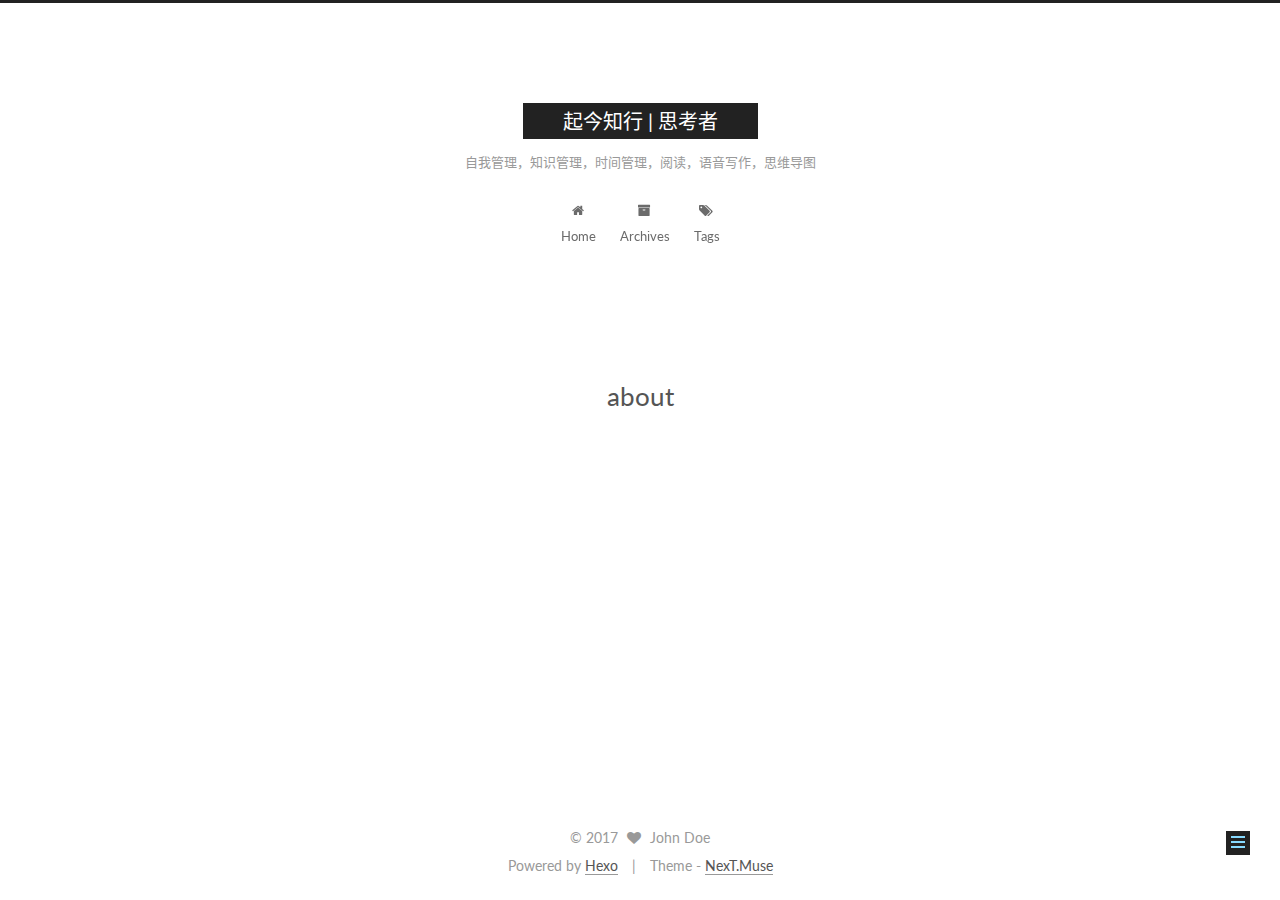
==== about/index.html @ 66630f61 "Site updated: 2017-07-25 13:36:32" ====
<!DOCTYPE html>



  


<html class="theme-next muse use-motion" lang="zh-CN">
<head>
  <meta charset="UTF-8"/>
<meta http-equiv="X-UA-Compatible" content="IE=edge" />
<meta name="viewport" content="width=device-width, initial-scale=1, maximum-scale=1"/>









<meta http-equiv="Cache-Control" content="no-transform" />
<meta http-equiv="Cache-Control" content="no-siteapp" />















  
  
  <link href="/lib/fancybox/source/jquery.fancybox.css?v=2.1.5" rel="stylesheet" type="text/css" />




  
  
  
  

  
    
    
  

  

  

  

  

  
    
    
    <link href="//fonts.googleapis.com/css?family=Lato:300,300italic,400,400italic,700,700italic&subset=latin,latin-ext" rel="stylesheet" type="text/css">
  






<link href="/lib/font-awesome/css/font-awesome.min.css?v=4.6.2" rel="stylesheet" type="text/css" />

<link href="/css/main.css?v=5.1.1" rel="stylesheet" type="text/css" />


  <meta name="keywords" content="Hexo, NexT" />








  <link rel="shortcut icon" type="image/x-icon" href="/favicon.ico?v=5.1.1" />






<meta name="description" content="知识管理，时间管理，自我管理，阅读，语音写作，思维导图">
<meta property="og:type" content="website">
<meta property="og:title" content="about">
<meta property="og:url" content="http://site.com/about/index.html">
<meta property="og:site_name" content="起今知行 | 思考者">
<meta property="og:description" content="知识管理，时间管理，自我管理，阅读，语音写作，思维导图">
<meta property="og:locale" content="zh-CN">
<meta property="og:updated_time" content="2017-07-25T05:07:22.000Z">
<meta name="twitter:card" content="summary">
<meta name="twitter:title" content="about">
<meta name="twitter:description" content="知识管理，时间管理，自我管理，阅读，语音写作，思维导图">



<script type="text/javascript" id="hexo.configurations">
  var NexT = window.NexT || {};
  var CONFIG = {
    root: '/',
    scheme: 'Muse',
    sidebar: {"position":"left","display":"post","offset":12,"offset_float":0,"b2t":false,"scrollpercent":false,"onmobile":false},
    fancybox: true,
    motion: true,
    duoshuo: {
      userId: '0',
      author: 'Author'
    },
    algolia: {
      applicationID: '',
      apiKey: '',
      indexName: '',
      hits: {"per_page":10},
      labels: {"input_placeholder":"Search for Posts","hits_empty":"We didn't find any results for the search: ${query}","hits_stats":"${hits} results found in ${time} ms"}
    }
  };
</script>



  <link rel="canonical" href="http://site.com/about/"/>





  <title>about | 起今知行 | 思考者</title>
  














</head>

<body itemscope itemtype="http://schema.org/WebPage" lang="zh-CN">

  
  
    
  

  <div class="container sidebar-position-left page-post-detail ">
    <div class="headband"></div>

    <header id="header" class="header" itemscope itemtype="http://schema.org/WPHeader">
      <div class="header-inner"><div class="site-brand-wrapper">
  <div class="site-meta ">
    

    <div class="custom-logo-site-title">
      <a href="/"  class="brand" rel="start">
        <span class="logo-line-before"><i></i></span>
        <span class="site-title">起今知行 | 思考者</span>
        <span class="logo-line-after"><i></i></span>
      </a>
    </div>
      
        <p class="site-subtitle">自我管理，知识管理，时间管理，阅读，语音写作，思维导图</p>
      
  </div>

  <div class="site-nav-toggle">
    <button>
      <span class="btn-bar"></span>
      <span class="btn-bar"></span>
      <span class="btn-bar"></span>
    </button>
  </div>
</div>

<nav class="site-nav">
  

  
    <ul id="menu" class="menu">
      
        
        <li class="menu-item menu-item-home">
          <a href="/" rel="section">
            
              <i class="menu-item-icon fa fa-fw fa-home"></i> <br />
            
            Home
          </a>
        </li>
      
        
        <li class="menu-item menu-item-archives">
          <a href="/archives/" rel="section">
            
              <i class="menu-item-icon fa fa-fw fa-archive"></i> <br />
            
            Archives
          </a>
        </li>
      
        
        <li class="menu-item menu-item-tags">
          <a href="/tags/" rel="section">
            
              <i class="menu-item-icon fa fa-fw fa-tags"></i> <br />
            
            Tags
          </a>
        </li>
      

      
    </ul>
  

  
</nav>



 </div>
    </header>

    <main id="main" class="main">
      <div class="main-inner">
        <div class="content-wrap">
          <div id="content" class="content">
            

  <div id="posts" class="posts-expand">
  <header class="post-header">

	<h1 class="post-title" itemprop="name headline">about</h1>



</header>

    
    
      
    
  </div>


          </div>
          


          
  <div class="comments" id="comments">
    
  </div>


        </div>
        
          
  
  <div class="sidebar-toggle">
    <div class="sidebar-toggle-line-wrap">
      <span class="sidebar-toggle-line sidebar-toggle-line-first"></span>
      <span class="sidebar-toggle-line sidebar-toggle-line-middle"></span>
      <span class="sidebar-toggle-line sidebar-toggle-line-last"></span>
    </div>
  </div>

  <aside id="sidebar" class="sidebar">
    
    <div class="sidebar-inner">

      

      

      <section class="site-overview sidebar-panel sidebar-panel-active">
        <div class="site-author motion-element" itemprop="author" itemscope itemtype="http://schema.org/Person">
          <img class="site-author-image" itemprop="image"
               src="/images/avatar.gif"
               alt="John Doe" />
          <p class="site-author-name" itemprop="name">John Doe</p>
           
              <p class="site-description motion-element" itemprop="description">知识管理，时间管理，自我管理，阅读，语音写作，思维导图</p>
          
        </div>
        <nav class="site-state motion-element">

          
            <div class="site-state-item site-state-posts">
              <a href="/archives/">
                <span class="site-state-item-count">1</span>
                <span class="site-state-item-name">posts</span>
              </a>
            </div>
          

          

          

        </nav>

        

        <div class="links-of-author motion-element">
          
        </div>

        
        

        
        

        


      </section>

      

      

    </div>
  </aside>


        
      </div>
    </main>

    <footer id="footer" class="footer">
      <div class="footer-inner">
        <div class="copyright" >
  
  &copy; 
  <span itemprop="copyrightYear">2017</span>
  <span class="with-love">
    <i class="fa fa-heart"></i>
  </span>
  <span class="author" itemprop="copyrightHolder">John Doe</span>
</div>


<div class="powered-by">
  Powered by <a class="theme-link" href="https://hexo.io">Hexo</a>
</div>

<div class="theme-info">
  Theme -
  <a class="theme-link" href="https://github.com/iissnan/hexo-theme-next">
    NexT.Muse
  </a>
</div>


        

        
      </div>
    </footer>

    
      <div class="back-to-top">
        <i class="fa fa-arrow-up"></i>
        
      </div>
    

  </div>

  

<script type="text/javascript">
  if (Object.prototype.toString.call(window.Promise) !== '[object Function]') {
    window.Promise = null;
  }
</script>









  












  
  <script type="text/javascript" src="/lib/jquery/index.js?v=2.1.3"></script>

  
  <script type="text/javascript" src="/lib/fastclick/lib/fastclick.min.js?v=1.0.6"></script>

  
  <script type="text/javascript" src="/lib/jquery_lazyload/jquery.lazyload.js?v=1.9.7"></script>

  
  <script type="text/javascript" src="/lib/velocity/velocity.min.js?v=1.2.1"></script>

  
  <script type="text/javascript" src="/lib/velocity/velocity.ui.min.js?v=1.2.1"></script>

  
  <script type="text/javascript" src="/lib/fancybox/source/jquery.fancybox.pack.js?v=2.1.5"></script>


  


  <script type="text/javascript" src="/js/src/utils.js?v=5.1.1"></script>

  <script type="text/javascript" src="/js/src/motion.js?v=5.1.1"></script>



  
  

  
    <script type="text/javascript" src="/js/src/scrollspy.js?v=5.1.1"></script>
<script type="text/javascript" src="/js/src/post-details.js?v=5.1.1"></script>

  

  


  <script type="text/javascript" src="/js/src/bootstrap.js?v=5.1.1"></script>



  


  




	





  





  






  





  

  

  

  

  

  

</body>
</html>
---- css/main.css ----
/* normalize.css v3.0.2 | MIT License | git.io/normalize */
html {
  font-family: sans-serif; /* 1 */
  -ms-text-size-adjust: 100%; /* 2 */
  -webkit-text-size-adjust: 100%; /* 2 */
}
body {
  margin: 0;
}
article,
aside,
details,
figcaption,
figure,
footer,
header,
hgroup,
main,
menu,
nav,
section,
summary {
  display: block;
}
audio,
canvas,
progress,
video {
  display: inline-block; /* 1 */
  vertical-align: baseline; /* 2 */
}
audio:not([controls]) {
  display: none;
  height: 0;
}
[hidden],
template {
  display: none;
}
a {
  background-color: transparent;
}
a:active,
a:hover {
  outline: 0;
}
abbr[title] {
  border-bottom: 1px dotted;
}
b,
strong {
  font-weight: bold;
}
dfn {
  font-style: italic;
}
h1 {
  font-size: 2em;
  margin: 0.67em 0;
}
mark {
  background: #ff0;
  color: #000;
}
small {
  font-size: 80%;
}
sub,
sup {
  font-size: 75%;
  line-height: 0;
  position: relative;
  vertical-align: baseline;
}
sup {
  top: -0.5em;
}
sub {
  bottom: -0.25em;
}
img {
  border: 0;
}
svg:not(:root) {
  overflow: hidden;
}
figure {
  margin: 1em 40px;
}
hr {
  -moz-box-sizing: content-box;
  box-sizing: content-box;
  height: 0;
}
pre {
  overflow: auto;
}
code,
kbd,
pre,
samp {
  font-family: monospace, monospace;
  font-size: 1em;
}
button,
input,
optgroup,
select,
textarea {
  color: inherit; /* 1 */
  font: inherit; /* 2 */
  margin: 0; /* 3 */
}
button {
  overflow: visible;
}
button,
select {
  text-transform: none;
}
button,
html input[type="button"],
input[type="reset"],
input[type="submit"] {
  -webkit-appearance: button; /* 2 */
  cursor: pointer; /* 3 */
}
button[disabled],
html input[disabled] {
  cursor: default;
}
button::-moz-focus-inner,
input::-moz-focus-inner {
  border: 0;
  padding: 0;
}
input {
  line-height: normal;
}
input[type="checkbox"],
input[type="radio"] {
  box-sizing: border-box; /* 1 */
  padding: 0; /* 2 */
}
input[type="number"]::-webkit-inner-spin-button,
input[type="number"]::-webkit-outer-spin-button {
  height: auto;
}
input[type="search"] {
  -webkit-appearance: textfield; /* 1 */
  -moz-box-sizing: content-box;
  -webkit-box-sizing: content-box; /* 2 */
  box-sizing: content-box;
}
input[type="search"]::-webkit-search-cancel-button,
input[type="search"]::-webkit-search-decoration {
  -webkit-appearance: none;
}
fieldset {
  border: 1px solid #c0c0c0;
  margin: 0 2px;
  padding: 0.35em 0.625em 0.75em;
}
legend {
  border: 0; /* 1 */
  padding: 0; /* 2 */
}
textarea {
  overflow: auto;
}
optgroup {
  font-weight: bold;
}
table {
  border-collapse: collapse;
  border-spacing: 0;
}
td,
th {
  padding: 0;
}
::selection {
  background: #262a30;
  color: #fff;
}
body {
  position: relative;
  font-family: 'Lato', "PingFang SC", "Microsoft YaHei", sans-serif;
  font-size: 14px;
  line-height: 2;
  color: #555;
  background: #fff;
}
@media (max-width: 767px) {
  body {
    padding-right: 0 !important;
  }
}
@media (min-width: 768px) and (max-width: 991px) {
  body {
    padding-right: 0 !important;
  }
}
@media (min-width: 1600px) {
  body {
    font-size: 16px;
  }
}
h1,
h2,
h3,
h4,
h5,
h6 {
  margin: 0;
  padding: 0;
  font-weight: bold;
  line-height: 1.5;
  font-family: 'Lato', "PingFang SC", "Microsoft YaHei", sans-serif;
}
h2,
h3,
h4,
h5,
h6 {
  margin: 20px 0 15px;
}
h1 {
  font-size: 22px;
}
@media (max-width: 767px) {
  h1 {
    font-size: 18px;
  }
}
h2 {
  font-size: 20px;
}
@media (max-width: 767px) {
  h2 {
    font-size: 16px;
  }
}
h3 {
  font-size: 18px;
}
@media (max-width: 767px) {
  h3 {
    font-size: 14px;
  }
}
h4 {
  font-size: 16px;
}
@media (max-width: 767px) {
  h4 {
    font-size: 12px;
  }
}
h5 {
  font-size: 14px;
}
@media (max-width: 767px) {
  h5 {
    font-size: 10px;
  }
}
h6 {
  font-size: 12px;
}
@media (max-width: 767px) {
  h6 {
    font-size: 8px;
  }
}
p {
  margin: 0 0 25px 0;
}
a {
  color: #555;
  text-decoration: none;
  border-bottom: 1px solid #999;
  word-wrap: break-word;
}
a:hover {
  color: #222;
  border-bottom-color: #222;
}
blockquote {
  margin: 0;
  padding: 0;
}
img {
  display: block;
  margin: auto;
  max-width: 100%;
  height: auto;
}
hr {
  margin: 40px 0;
  height: 3px;
  border: none;
  background-color: #ddd;
  background-image: repeating-linear-gradient(-45deg, #fff, #fff 4px, transparent 4px, transparent 8px);
}
blockquote {
  padding: 0 15px;
  color: #666;
  border-left: 4px solid #ddd;
}
blockquote cite::before {
  content: "-";
  padding: 0 5px;
}
dt {
  font-weight: 700;
}
dd {
  margin: 0;
  padding: 0;
}
.text-left {
  text-align: left;
}
.text-center {
  text-align: center;
}
.text-right {
  text-align: right;
}
.text-justify {
  text-align: justify;
}
.text-nowrap {
  white-space: nowrap;
}
.text-lowercase {
  text-transform: lowercase;
}
.text-uppercase {
  text-transform: uppercase;
}
.text-capitalize {
  text-transform: capitalize;
}
.center-block {
  display: block;
  margin-left: auto;
  margin-right: auto;
}
.clearfix:before,
.clearfix:after {
  content: " ";
  display: table;
}
.clearfix:after {
  clear: both;
}
.pullquote {
  width: 45%;
}
.pullquote.left {
  float: left;
  margin-left: 5px;
  margin-right: 10px;
}
.pullquote.right {
  float: right;
  margin-left: 10px;
  margin-right: 5px;
}
.affix.affix.affix {
  position: fixed;
}
.translation {
  margin-top: -20px;
  font-size: 14px;
  color: #999;
}
.scrollbar-measure {
  width: 100px;
  height: 100px;
  overflow: scroll;
  position: absolute;
  top: -9999px;
}
.use-motion .motion-element {
  opacity: 0;
}
table {
  margin: 20px 0;
  width: 100%;
  border-collapse: collapse;
  border-spacing: 0;
  border: 1px solid #ddd;
  font-size: 14px;
  table-layout: fixed;
  word-wrap: break-all;
}
table>tbody>tr:nth-of-type(odd) {
  background-color: #f9f9f9;
}
table>tbody>tr:hover {
  background-color: #f5f5f5;
}
caption,
th,
td {
  padding: 8px;
  text-align: left;
  vertical-align: middle;
  font-weight: normal;
}
th,
td {
  border-bottom: 3px solid #ddd;
  border-right: 1px solid #eee;
}
th {
  padding-bottom: 10px;
  font-weight: 700;
}
td {
  border-bottom-width: 1px;
}
html,
body {
  height: 100%;
}
.container {
  position: relative;
  min-height: 100%;
}
.header-inner {
  margin: 0 auto;
  padding: 100px 0 70px;
  width: 700px;
}
@media (min-width: 1600px) {
  .container .header-inner {
    width: 900px;
  }
}
.main {
  padding-bottom: 150px;
}
.main-inner {
  margin: 0 auto;
  width: 700px;
}
@media (min-width: 1600px) {
  .container .main-inner {
    width: 900px;
  }
}
.footer {
  position: absolute;
  left: 0;
  bottom: 0;
  width: 100%;
  min-height: 50px;
}
.footer-inner {
  box-sizing: border-box;
  margin: 20px auto;
  width: 700px;
}
@media (min-width: 1600px) {
  .container .footer-inner {
    width: 900px;
  }
}
pre,
.highlight {
  overflow: auto;
  margin: 20px 0;
  padding: 0;
  font-size: 13px;
  color: #4d4d4c;
  background: #f7f7f7;
  line-height: 1.6;
}
pre,
code {
  font-family: consolas, Menlo, "PingFang SC", "Microsoft YaHei", monospace;
}
code {
  padding: 2px 4px;
  word-wrap: break-word;
  color: #555;
  background: #eee;
  border-radius: 3px;
  font-size: 13px;
}
pre code {
  padding: 0;
  color: #4d4d4c;
  background: none;
  text-shadow: none;
}
.highlight {
  border-radius: 1px;
}
.highlight pre {
  border: none;
  margin: 0;
  padding: 10px 0;
}
.highlight table {
  margin: 0;
  width: auto;
  border: none;
}
.highlight td {
  border: none;
  padding: 0;
}
.highlight figcaption {
  font-size: 1em;
  color: #4d4d4c;
  line-height: 1em;
  margin-bottom: 1em;
}
.highlight figcaption:before,
.highlight figcaption:after {
  content: " ";
  display: table;
}
.highlight figcaption:after {
  clear: both;
}
.highlight figcaption a {
  float: right;
  color: #4d4d4c;
}
.highlight figcaption a:hover {
  border-bottom-color: #4d4d4c;
}
.highlight .gutter pre {
  padding-left: 10px;
  padding-right: 10px;
  color: #869194;
  text-align: right;
  background-color: #eff2f3;
}
.highlight .code pre {
  width: 100%;
  padding-left: 10px;
  padding-right: 10px;
  background-color: #f7f7f7;
}
.highlight .line {
  height: 20px;
}
.gutter {
  -webkit-user-select: none;
  -moz-user-select: none;
  -ms-user-select: none;
  user-select: none;
}
.gist table {
  width: auto;
}
.gist table td {
  border: none;
}
pre .deletion {
  background: #fdd;
}
pre .addition {
  background: #dfd;
}
pre .meta {
  color: #8959a8;
}
pre .comment {
  color: #8e908c;
}
pre .variable,
pre .attribute,
pre .tag,
pre .regexp,
pre .ruby .constant,
pre .xml .tag .title,
pre .xml .pi,
pre .xml .doctype,
pre .html .doctype,
pre .css .id,
pre .css .class,
pre .css .pseudo {
  color: #c82829;
}
pre .number,
pre .preprocessor,
pre .built_in,
pre .literal,
pre .params,
pre .constant,
pre .command {
  color: #f5871f;
}
pre .ruby .class .title,
pre .css .rules .attribute,
pre .string,
pre .value,
pre .inheritance,
pre .header,
pre .ruby .symbol,
pre .xml .cdata,
pre .special,
pre .number,
pre .formula {
  color: #718c00;
}
pre .title,
pre .css .hexcolor {
  color: #3e999f;
}
pre .function,
pre .python .decorator,
pre .python .title,
pre .ruby .function .title,
pre .ruby .title .keyword,
pre .perl .sub,
pre .javascript .title,
pre .coffeescript .title {
  color: #4271ae;
}
pre .keyword,
pre .javascript .function {
  color: #8959a8;
}
.full-image.full-image.full-image {
  border: none;
  max-width: 100%;
  width: auto;
  margin: 20px auto;
}
@media (min-width: 992px) {
  .full-image.full-image.full-image {
    max-width: none;
    width: 110%;
    margin: 25px -5%;
  }
}
.blockquote-center,
.page-home .post-type-quote blockquote,
.page-post-detail .post-type-quote blockquote {
  position: relative;
  margin: 40px 0;
  padding: 0;
  border-left: none;
  text-align: center;
}
.blockquote-center::before,
.page-home .post-type-quote blockquote::before,
.page-post-detail .post-type-quote blockquote::before,
.blockquote-center::after,
.page-home .post-type-quote blockquote::after,
.page-post-detail .post-type-quote blockquote::after {
  position: absolute;
  content: ' ';
  display: block;
  width: 100%;
  height: 24px;
  opacity: 0.2;
  background-repeat: no-repeat;
  background-position: 0 -6px;
  background-size: 22px 22px;
}
.blockquote-center::before,
.page-home .post-type-quote blockquote::before,
.page-post-detail .post-type-quote blockquote::before {
  top: -20px;
  background-image: url("../images/quote-l.svg");
  border-top: 1px solid #ccc;
}
.blockquote-center::after,
.page-home .post-type-quote blockquote::after,
.page-post-detail .post-type-quote blockquote::after {
  bottom: -20px;
  background-image: url("../images/quote-r.svg");
  border-bottom: 1px solid #ccc;
  background-position: 100% 8px;
}
.blockquote-center p,
.page-home .post-type-quote blockquote p,
.page-post-detail .post-type-quote blockquote p,
.blockquote-center div,
.page-home .post-type-quote blockquote div,
.page-post-detail .post-type-quote blockquote div {
  text-align: center;
}
.post .post-body .group-picture img {
  box-sizing: border-box;
  padding: 0 3px;
  border: none;
}
.post .group-picture-row {
  overflow: hidden;
  margin-top: 6px;
}
.post .group-picture-row:first-child {
  margin-top: 0;
}
.post .group-picture-column {
  float: left;
}
.page-post-detail .post-body .group-picture-column {
  float: none;
  margin-top: 10px;
  width: auto !important;
}
.page-post-detail .post-body .group-picture-column img {
  margin: 0 auto;
}
.page-archive .group-picture-container {
  overflow: hidden;
}
.page-archive .group-picture-row {
  float: left;
}
.page-archive .group-picture-row:first-child {
  margin-top: 6px;
}
.page-archive .group-picture-column {
  max-width: 150px;
  max-height: 150px;
}
.note {
  padding: 20px;
  margin: 20px 0;
  border: 1px solid #eee;
  border-left-width: 5px;
  border-radius: 3px;
}
.note h2,
.note h3,
.note h4,
.note h5,
.note h6 {
  margin-top: 0;
  margin-bottom: 5px;
  padding-top: 0 !important;
}
.note p:last-child {
  margin-bottom: 0;
}
.note code {
  border-radius: 3px;
}
.note+.note {
  margin-top: -5px;
}
.default {
  border-left-color: #777;
}
.default h2,
.default h3,
.default h4,
.default h5,
.default h6 {
  color: #777;
}
.primary {
  border-left-color: #428bca;
}
.primary h2,
.primary h3,
.primary h4,
.primary h5,
.primary h6 {
  color: #428bca;
}
.success {
  border-left-color: #5cb85c;
}
.success h2,
.success h3,
.success h4,
.success h5,
.success h6 {
  color: #5cb85c;
}
.danger {
  border-left-color: #d9534f;
}
.danger h2,
.danger h3,
.danger h4,
.danger h5,
.danger h6 {
  color: #d9534f;
}
.warning {
  border-left-color: #f0ad4e;
}
.warning h2,
.warning h3,
.warning h4,
.warning h5,
.warning h6 {
  color: #f0ad4e;
}
.info {
  border-left-color: #5bc0de;
}
.info h2,
.info h3,
.info h4,
.info h5,
.info h6 {
  color: #5bc0de;
}
.btn {
  display: inline-block;
  padding: 0 20px;
  font-size: 14px;
  color: #fff;
  background: #222;
  border: 2px solid #222;
  text-decoration: none;
  border-radius: 0;
  transition-property: background-color;
  transition-duration: 0.2s;
  transition-timing-function: ease-in-out;
  transition-delay: 0s;
}
.btn:hover,
.post-button .btn:hover {
  border-color: #222;
  color: #222;
  background: #fff;
}
.btn-bar {
  display: block;
  width: 22px;
  height: 2px;
  background: #555;
  border-radius: 1px;
}
.btn-bar+.btn-bar {
  margin-top: 4px;
}
.pagination {
  margin: 120px 0 40px;
  text-align: center;
  border-top: 1px solid #eee;
}
.page-number-basic,
.pagination .prev,
.pagination .next,
.pagination .page-number,
.pagination .space {
  display: inline-block;
  position: relative;
  top: -1px;
  margin: 0 10px;
  padding: 0 10px;
  line-height: 30px;
}
@media (max-width: 767px) {
  .page-number-basic,
  .pagination .prev,
  .pagination .next,
  .pagination .page-number,
  .pagination .space {
    margin: 0 5px;
  }
}
.pagination .prev,
.pagination .next,
.pagination .page-number {
  border-bottom: 0;
  border-top: 1px solid #eee;
  transition-property: border-color;
  transition-duration: 0.2s;
  transition-timing-function: ease-in-out;
  transition-delay: 0s;
}
.pagination .prev:hover,
.pagination .next:hover,
.pagination .page-number:hover {
  border-top-color: #222;
}
.pagination .space {
  padding: 0;
  margin: 0;
}
.pagination .prev {
  margin-left: 0;
}
.pagination .next {
  margin-right: 0;
}
.pagination .page-number.current {
  color: #fff;
  background: #ccc;
  border-top-color: #ccc;
}
@media (max-width: 767px) {
  .pagination {
    border-top: none;
  }
  .pagination .prev,
  .pagination .next,
  .pagination .page-number {
    margin-bottom: 10px;
    border-top: 0;
    border-bottom: 1px solid #eee;
  }
  .pagination .prev:hover,
  .pagination .next:hover,
  .pagination .page-number:hover {
    border-bottom-color: #222;
  }
}
.comments {
  margin: 60px 20px 0;
}
.tag-cloud {
  text-align: center;
}
.tag-cloud a {
  display: inline-block;
  margin: 10px;
}
.back-to-top {
  box-sizing: border-box;
  position: fixed;
  bottom: -100px;
  right: 30px;
  z-index: 1050;
  padding: 0 6px;
  width: 24px;
  background: #222;
  font-size: 12px;
  opacity: 1;
  color: #fff;
  cursor: pointer;
  text-align: center;
  -webkit-transform: translateZ(0);
  transition-property: bottom;
  transition-duration: 0.2s;
  transition-timing-function: ease-in-out;
  transition-delay: 0s;
}
@media (min-width: 768px) and (max-width: 991px) {
  .back-to-top {
    display: none !important;
  }
}
@media (max-width: 767px) {
  .back-to-top {
    display: none !important;
  }
}
.back-to-top.back-to-top-on {
  bottom: 19px;
}
.header {
  background: transparent;
}
.header-inner {
  position: relative;
}
.headband {
  height: 3px;
  background: #222;
}
.site-meta {
  margin: 0;
  text-align: center;
}
@media (max-width: 767px) {
  .site-meta {
    text-align: center;
  }
}
.brand {
  position: relative;
  display: inline-block;
  padding: 0 40px;
  color: #fff;
  background: #222;
  border-bottom: none;
}
.brand:hover {
  color: #fff;
}
.logo {
  display: inline-block;
  margin-right: 5px;
  line-height: 36px;
  vertical-align: top;
}
.site-title {
  display: inline-block;
  vertical-align: top;
  line-height: 36px;
  font-size: 20px;
  font-weight: normal;
  font-family: 'Lato', "PingFang SC", "Microsoft YaHei", sans-serif;
}
.site-subtitle {
  margin-top: 10px;
  font-size: 13px;
  color: #999;
}
.use-motion .brand {
  opacity: 0;
}
.use-motion .logo,
.use-motion .site-title,
.use-motion .site-subtitle {
  opacity: 0;
  position: relative;
  top: -10px;
}
.site-nav-toggle {
  display: none;
  position: absolute;
  top: 10px;
  left: 10px;
}
@media (max-width: 767px) {
  .site-nav-toggle {
    display: block;
  }
}
.site-nav-toggle button {
  margin-top: 2px;
  padding: 9px 10px;
  background: transparent;
  border: none;
}
@media (max-width: 767px) {
  .site-nav {
    display: none;
    margin: 0 -10px;
    padding: 0 10px;
    clear: both;
    border-top: 1px solid #ddd;
  }
}
@media (min-width: 768px) and (max-width: 991px) {
  .site-nav {
    display: block !important;
  }
}
@media (min-width: 992px) {
  .site-nav {
    display: block !important;
  }
}
.menu {
  margin-top: 20px;
  padding-left: 0;
  text-align: center;
}
.menu .menu-item {
  display: inline-block;
  margin: 0 10px;
  list-style: none;
}
@media screen and (max-width: 767px) {
  .menu .menu-item {
    margin-top: 10px;
  }
}
.menu .menu-item a {
  display: block;
  font-size: 13px;
  line-height: inherit;
  border-bottom: 1px solid transparent;
  transition-property: border-color;
  transition-duration: 0.2s;
  transition-timing-function: ease-in-out;
  transition-delay: 0s;
}
.menu .menu-item a:hover {
  border-bottom-color: #222;
}
.menu .menu-item .fa {
  margin-right: 5px;
}
.use-motion .menu-item {
  opacity: 0;
}
.post-body {
  font-family: 'Lato', "PingFang SC", "Microsoft YaHei", sans-serif;
}
@media (max-width: 767px) {
  .post-body {
    word-break: break-word;
  }
}
.post-body .fancybox img {
  display: block !important;
  margin: 0 auto;
  cursor: pointer;
  cursor: zoom-in;
  cursor: -webkit-zoom-in;
}
.post-body .image-caption,
.post-body .figure .caption {
  margin: 10px auto 15px;
  text-align: center;
  font-size: 14px;
  color: #999;
  font-weight: bold;
  line-height: 1;
}
.post-sticky-flag {
  display: inline-block;
  font-size: 16px;
  -ms-transform: rotate(30deg);
  -webkit-transform: rotate(30deg);
  -moz-transform: rotate(30deg);
  -ms-transform: rotate(30deg);
  -o-transform: rotate(30deg);
  transform: rotate(30deg);
}
.posts-expand {
  padding-top: 40px;
}
@media (max-width: 767px) {
  .posts-expand {
    margin: 0 20px;
  }
  .post-body pre {
    padding: 10px;
  }
  .post-body pre .gutter pre {
    padding-right: 10px;
  }
  .post-body .highlight {
    margin-left: 0px;
    margin-right: 0px;
    padding: 0;
  }
  .post-body .highlight .gutter pre {
    padding-right: 10px;
  }
}
@media (min-width: 992px) {
  .posts-expand .post-body {
    text-align: justify;
  }
}
.posts-expand .post-body h2,
.posts-expand .post-body h3,
.posts-expand .post-body h4,
.posts-expand .post-body h5,
.posts-expand .post-body h6 {
  padding-top: 10px;
}
.posts-expand .post-body h2 .header-anchor,
.posts-expand .post-body h3 .header-anchor,
.posts-expand .post-body h4 .header-anchor,
.posts-expand .post-body h5 .header-anchor,
.posts-expand .post-body h6 .header-anchor {
  float: right;
  margin-left: 10px;
  color: #ccc;
  border-bottom-style: none;
  visibility: hidden;
}
.posts-expand .post-body h2 .header-anchor:hover,
.posts-expand .post-body h3 .header-anchor:hover,
.posts-expand .post-body h4 .header-anchor:hover,
.posts-expand .post-body h5 .header-anchor:hover,
.posts-expand .post-body h6 .header-anchor:hover {
  color: inherit;
}
.posts-expand .post-body h2:hover .header-anchor,
.posts-expand .post-body h3:hover .header-anchor,
.posts-expand .post-body h4:hover .header-anchor,
.posts-expand .post-body h5:hover .header-anchor,
.posts-expand .post-body h6:hover .header-anchor {
  visibility: visible;
}
.posts-expand .post-body ul li {
  list-style: circle;
}
.posts-expand .post-body img {
  box-sizing: border-box;
  margin: auto;
  padding: 3px;
  border: 1px solid #ddd;
}
.posts-expand .fancybox img {
  margin: 0 auto;
}
@media (max-width: 767px) {
  .posts-collapse {
    margin: 0 20px;
  }
  .posts-collapse .post-title,
  .posts-collapse .post-meta {
    display: block;
    width: auto;
    text-align: left;
  }
}
.posts-collapse {
  position: relative;
  z-index: 1010;
  margin-left: 55px;
}
.posts-collapse::after {
  content: " ";
  position: absolute;
  top: 20px;
  left: 0;
  margin-left: -2px;
  width: 4px;
  height: 100%;
  background: #f5f5f5;
  z-index: -1;
}
@media (max-width: 767px) {
  .posts-collapse {
    margin: 0 20px;
  }
}
.posts-collapse .collection-title {
  position: relative;
  margin: 60px 0;
}
.posts-collapse .collection-title h1,
.posts-collapse .collection-title h2 {
  margin-left: 20px;
}
.posts-collapse .collection-title small {
  color: #bbb;
  margin-left: 5px;
}
.posts-collapse .collection-title::before {
  content: " ";
  position: absolute;
  left: 0;
  top: 50%;
  margin-left: -4px;
  margin-top: -4px;
  width: 8px;
  height: 8px;
  background: #bbb;
  border-radius: 50%;
}
.posts-collapse .post {
  margin: 30px 0;
}
.posts-collapse .post-header {
  position: relative;
  transition-duration: 0.2s;
  transition-timing-function: ease-in-out;
  transition-delay: 0s;
  transition-property: border;
  border-bottom: 1px dashed #ccc;
}
.posts-collapse .post-header::before {
  content: " ";
  position: absolute;
  left: 0;
  top: 12px;
  width: 6px;
  height: 6px;
  margin-left: -4px;
  background: #bbb;
  border-radius: 50%;
  border: 1px solid #fff;
  transition-duration: 0.2s;
  transition-timing-function: ease-in-out;
  transition-delay: 0s;
  transition-property: background;
}
.posts-collapse .post-header:hover {
  border-bottom-color: #666;
}
.posts-collapse .post-header:hover::before {
  background: #222;
}
.posts-collapse .post-meta {
  position: absolute;
  font-size: 12px;
  left: 20px;
  top: 5px;
}
.posts-collapse .post-comments-count {
  display: none;
}
.posts-collapse .post-title {
  margin-left: 60px;
  font-size: 16px;
  font-weight: normal;
  line-height: inherit;
}
.posts-collapse .post-title::after {
  margin-left: 3px;
  opacity: 0.6;
}
.posts-collapse .post-title a {
  color: #666;
  border-bottom: none;
}
.page-home .post-type-quote .post-header,
.page-post-detail .post-type-quote .post-header,
.page-home .post-type-quote .post-tags,
.page-post-detail .post-type-quote .post-tags {
  display: none;
}
.posts-expand .post-title {
  font-size: 26px;
  text-align: center;
  word-break: break-word;
  font-weight: 400;
}
@media (max-width: 767px) {
  .posts-expand .post-title {
    font-size: 22px;
  }
}
.posts-expand .post-title-link {
  display: inline-block;
  position: relative;
  color: #555;
  border-bottom: none;
  line-height: 1.2;
  vertical-align: top;
}
.posts-expand .post-title-link::before {
  content: "";
  position: absolute;
  width: 100%;
  height: 2px;
  bottom: 0;
  left: 0;
  background-color: #000;
  visibility: hidden;
  -webkit-transform: scaleX(0);
  -moz-transform: scaleX(0);
  -ms-transform: scaleX(0);
  -o-transform: scaleX(0);
  transform: scaleX(0);
  transition-duration: 0.2s;
  transition-timing-function: ease-in-out;
  transition-delay: 0s;
}
.posts-expand .post-title-link:hover::before {
  visibility: visible;
  -webkit-transform: scaleX(1);
  -moz-transform: scaleX(1);
  -ms-transform: scaleX(1);
  -o-transform: scaleX(1);
  transform: scaleX(1);
}
.posts-expand .post-title-link .fa {
  font-size: 16px;
}
.posts-expand .post-meta {
  margin: 3px 0 60px 0;
  color: #999;
  font-family: 'Lato', "PingFang SC", "Microsoft YaHei", sans-serif;
  font-size: 12px;
  text-align: center;
}
.posts-expand .post-meta .post-category-list {
  display: inline-block;
  margin: 0;
  padding: 3px;
}
.posts-expand .post-meta .post-category-list-link {
  color: #999;
}
.posts-expand .post-meta .post-description {
  font-size: 14px;
  margin-top: 2px;
}
.post-wordcount {
  display: inline-block;
}
.post-meta-divider {
  margin: 0 0.5em;
}
.post-meta-item-icon {
  margin-right: 3px;
}
@media (min-width: 768px) and (max-width: 991px) {
  .post-meta-item-icon {
    display: inline-block;
  }
}
@media (max-width: 767px) {
  .post-meta-item-icon {
    display: inline-block;
  }
}
@media (min-width: 768px) and (max-width: 991px) {
  .post-meta-item-text {
    display: none;
  }
}
@media (max-width: 767px) {
  .post-meta-item-text {
    display: none;
  }
}
@media (max-width: 767px) {
  .posts-expand .post-comments-count {
    display: none;
  }
}
.post-button {
  margin-top: 50px;
}
.post-button .btn {
  color: #fff;
  font-size: 14px;
  background: #222;
  border-radius: 0;
  line-height: 2;
  margin: 0 4px 8px 4px;
}
.post-button .fa-fw {
  width: 1.285714285714286em;
  text-align: left;
}
.posts-expand .post-tags {
  margin-top: 40px;
  text-align: center;
}
.posts-expand .post-tags a {
  display: inline-block;
  margin-right: 10px;
  font-size: 13px;
}
.post-nav {
  display: table;
  margin-top: 15px;
  width: 100%;
  border-top: 1px solid #eee;
}
.post-nav-divider {
  display: table-cell;
  width: 10%;
}
.post-nav-item {
  display: table-cell;
  padding: 10px 0 0 0;
  width: 45%;
  vertical-align: top;
}
.post-nav-item a {
  position: relative;
  display: block;
  line-height: 25px;
  font-size: 14px;
  color: #555;
  border-bottom: none;
}
.post-nav-item a:hover {
  color: #222;
  border-bottom: none;
}
.post-nav-item a:active {
  top: 2px;
}
.post-nav-item .fa {
  position: absolute;
  top: 8px;
  left: 0;
  font-size: 12px;
}
.post-nav-next a {
  padding-left: 15px;
}
.post-nav-prev {
  text-align: right;
}
.post-nav-prev a {
  padding-right: 15px;
}
.post-nav-prev .fa {
  right: 0;
  left: auto;
}
.posts-expand .post-eof {
  display: block;
  margin: 80px auto 60px;
  width: 8%;
  height: 1px;
  background: #ccc;
  text-align: center;
}
.post:last-child .post-eof.post-eof.post-eof {
  display: none;
}
.post-gallery {
  display: table;
  table-layout: fixed;
  width: 100%;
  border-collapse: separate;
}
.post-gallery-row {
  display: table-row;
}
.post-gallery .post-gallery-img {
  display: table-cell;
  text-align: center;
  vertical-align: middle;
  border: none;
}
.post-gallery .post-gallery-img img {
  max-width: 100%;
  max-height: 100%;
  border: none;
}
.fancybox-close,
.fancybox-close:hover {
  border: none;
}
.sidebar {
  position: fixed;
  right: 0;
  top: 0;
  bottom: 0;
  width: 0;
  z-index: 1040;
  box-shadow: inset 0 2px 6px #000;
  background: #222;
  -webkit-transform: translateZ(0);
}
.sidebar a {
  color: #999;
  border-bottom-color: #555;
}
.sidebar a:hover {
  color: #eee;
}
@media (min-width: 768px) and (max-width: 991px) {
  .sidebar {
    display: none !important;
  }
}
@media (max-width: 767px) {
  .sidebar {
    display: none !important;
  }
}
.sidebar-inner {
  position: relative;
  padding: 20px 10px;
  color: #999;
  text-align: center;
}
.sidebar-toggle {
  position: fixed;
  right: 30px;
  bottom: 45px;
  width: 14px;
  height: 14px;
  padding: 5px;
  background: #222;
  line-height: 0;
  z-index: 1050;
  cursor: pointer;
  -webkit-transform: translateZ(0);
}
@media (min-width: 768px) and (max-width: 991px) {
  .sidebar-toggle {
    display: none !important;
  }
}
@media (max-width: 767px) {
  .sidebar-toggle {
    display: none !important;
  }
}
.sidebar-toggle-line {
  position: relative;
  display: inline-block;
  vertical-align: top;
  height: 2px;
  width: 100%;
  background: #fff;
  margin-top: 3px;
}
.sidebar-toggle-line:first-child {
  margin-top: 0;
}
.site-author-image {
  display: block;
  margin: 0 auto;
  padding: 2px;
  max-width: 96px;
  height: auto;
  border: 2px solid #333;
}
.site-author-name {
  margin: 5px 0 0;
  text-align: center;
  color: #f5f5f5;
  font-weight: normal;
}
.site-description {
  margin-top: 5px;
  text-align: center;
  font-size: 14px;
  color: #999;
}
.site-state {
  overflow: hidden;
  line-height: 1.4;
  white-space: nowrap;
  text-align: center;
}
.site-state-item {
  display: inline-block;
  padding: 0 15px;
  border-left: 1px solid #333;
}
.site-state-item:first-child {
  border-left: none;
}
.site-state-item a {
  border-bottom: none;
}
.site-state-item-count {
  display: block;
  text-align: center;
  color: inherit;
  font-weight: 600;
  font-size: 18px;
}
.site-state-item-name {
  font-size: 13px;
  color: inherit;
}
.feed-link {
  margin-top: 20px;
}
.feed-link a {
  display: inline-block;
  padding: 0 15px;
  color: #fc6423;
  border: 1px solid #fc6423;
  border-radius: 4px;
}
.feed-link a i {
  color: #fc6423;
  font-size: 14px;
}
.feed-link a:hover {
  color: #fff;
  background: #fc6423;
}
.feed-link a:hover i {
  color: #fff;
}
.links-of-author {
  margin-top: 20px;
}
.links-of-author a {
  display: inline-block;
  vertical-align: middle;
  margin-right: 10px;
  margin-bottom: 10px;
  border-bottom-color: #555;
  font-size: 13px;
}
.links-of-author a:before {
  display: inline-block;
  vertical-align: middle;
  margin-right: 3px;
  content: " ";
  width: 4px;
  height: 4px;
  border-radius: 50%;
  background: #263d3e;
}
.links-of-blogroll {
  font-size: 13px;
}
.links-of-blogroll-title {
  margin-top: 20px;
  font-size: 14px;
  font-weight: 600;
}
.links-of-blogroll-list {
  margin: 0;
  padding: 0;
  list-style: none;
}
.links-of-blogroll-item {
  padding: 2px 10px;
}
.sidebar-nav {
  margin: 0 0 20px;
  padding-left: 0;
}
.sidebar-nav li {
  display: inline-block;
  cursor: pointer;
  border-bottom: 1px solid transparent;
  font-size: 14px;
  color: #555;
}
.sidebar-nav li:hover {
  color: #f5f5f5;
}
.page-post-detail .sidebar-nav-toc {
  padding: 0 5px;
}
.page-post-detail .sidebar-nav-overview {
  margin-left: 10px;
}
.sidebar-nav .sidebar-nav-active {
  color: #87daff;
  border-bottom-color: #87daff;
}
.sidebar-nav .sidebar-nav-active:hover {
  color: #87daff;
}
.sidebar-panel {
  display: none;
}
.sidebar-panel-active {
  display: block;
}
.post-toc-empty {
  font-size: 14px;
  color: #666;
}
.post-toc-wrap {
  overflow: hidden;
}
.post-toc {
  overflow: auto;
}
.post-toc ol {
  margin: 0;
  padding: 0 2px 5px 10px;
  text-align: left;
  list-style: none;
  font-size: 14px;
}
.post-toc ol > ol {
  padding-left: 0;
}
.post-toc ol a {
  transition-duration: 0.2s;
  transition-timing-function: ease-in-out;
  transition-delay: 0s;
  transition-property: all;
  color: #999;
  border-bottom-color: #555;
}
.post-toc ol a:hover {
  color: #ccc;
  border-bottom-color: #ccc;
}
.post-toc .nav-item {
  overflow: hidden;
  text-overflow: ellipsis;
  white-space: nowrap;
  line-height: 1.8;
}
.post-toc .nav .nav-child {
  display: none;
}
.post-toc .nav .active > .nav-child {
  display: block;
}
.post-toc .nav .active-current > .nav-child {
  display: block;
}
.post-toc .nav .active-current > .nav-child > .nav-item {
  display: block;
}
.post-toc .nav .active > a {
  color: #87daff;
  border-bottom-color: #87daff;
}
.post-toc .nav .active-current > a {
  color: #87daff;
}
.post-toc .nav .active-current > a:hover {
  color: #87daff;
}
.footer {
  font-size: 14px;
  color: #999;
}
.footer img {
  border: none;
}
.footer-inner {
  text-align: center;
}
.with-love {
  display: inline-block;
  margin: 0 5px;
}
.powered-by,
.theme-info {
  display: inline-block;
}
.powered-by {
  margin-right: 10px;
}
.powered-by::after {
  content: "|";
  padding-left: 10px;
}
.cc-license {
  margin-top: 10px;
  text-align: center;
}
.cc-license .cc-opacity {
  opacity: 0.7;
  border-bottom: none;
}
.cc-license .cc-opacity:hover {
  opacity: 0.9;
}
.cc-license img {
  display: inline-block;
}
.theme-next #ds-thread #ds-reset {
  color: #555;
}
.theme-next #ds-thread #ds-reset .ds-replybox {
  margin-bottom: 30px;
}
.theme-next #ds-thread #ds-reset .ds-replybox .ds-avatar,
.theme-next #ds-reset .ds-avatar img {
  box-shadow: none;
}
.theme-next #ds-thread #ds-reset .ds-textarea-wrapper {
  border-color: #c7d4e1;
  background: none;
  border-top-right-radius: 3px;
  border-top-left-radius: 3px;
}
.theme-next #ds-thread #ds-reset .ds-textarea-wrapper textarea {
  height: 60px;
}
.theme-next #ds-reset .ds-rounded-top {
  border-radius: 0;
}
.theme-next #ds-thread #ds-reset .ds-post-toolbar {
  box-sizing: border-box;
  border: 1px solid #c7d4e1;
  background: #f6f8fa;
}
.theme-next #ds-thread #ds-reset .ds-post-options {
  height: 40px;
  border: none;
  background: none;
}
.theme-next #ds-thread #ds-reset .ds-toolbar-buttons {
  top: 11px;
}
.theme-next #ds-thread #ds-reset .ds-sync {
  top: 5px;
}
.theme-next #ds-thread #ds-reset .ds-post-button {
  top: 4px;
  right: 5px;
  width: 90px;
  height: 30px;
  border: 1px solid #c5ced7;
  border-radius: 3px;
  background-image: linear-gradient(#fbfbfc, #f5f7f9);
  color: #60676d;
}
.theme-next #ds-thread #ds-reset .ds-post-button:hover {
  background-position: 0 -30px;
  color: #60676d;
}
.theme-next #ds-thread #ds-reset .ds-comments-info {
  padding: 10px 0;
}
.theme-next #ds-thread #ds-reset .ds-sort {
  display: none;
}
.theme-next #ds-thread #ds-reset li.ds-tab a.ds-current {
  border: none;
  background: #f6f8fa;
  color: #60676d;
}
.theme-next #ds-thread #ds-reset li.ds-tab a.ds-current:hover {
  background-color: #e9f0f7;
  color: #60676d;
}
.theme-next #ds-thread #ds-reset li.ds-tab a {
  border-radius: 2px;
  padding: 5px;
}
.theme-next #ds-thread #ds-reset .ds-login-buttons p {
  color: #999;
  line-height: 36px;
}
.theme-next #ds-thread #ds-reset .ds-login-buttons .ds-service-list li {
  height: 28px;
}
.theme-next #ds-thread #ds-reset .ds-service-list a {
  background: none;
  padding: 5px;
  border: 1px solid;
  border-radius: 3px;
  text-align: center;
}
.theme-next #ds-thread #ds-reset .ds-service-list a:hover {
  color: #fff;
  background: #666;
}
.theme-next #ds-thread #ds-reset .ds-service-list .ds-weibo {
  color: #fc9b00;
  border-color: #fc9b00;
}
.theme-next #ds-thread #ds-reset .ds-service-list .ds-weibo:hover {
  background: #fc9b00;
}
.theme-next #ds-thread #ds-reset .ds-service-list .ds-qq {
  color: #60a3ec;
  border-color: #60a3ec;
}
.theme-next #ds-thread #ds-reset .ds-service-list .ds-qq:hover {
  background: #60a3ec;
}
.theme-next #ds-thread #ds-reset .ds-service-list .ds-renren {
  color: #2e7ac4;
  border-color: #2e7ac4;
}
.theme-next #ds-thread #ds-reset .ds-service-list .ds-renren:hover {
  background: #2e7ac4;
}
.theme-next #ds-thread #ds-reset .ds-service-list .ds-douban {
  color: #37994c;
  border-color: #37994c;
}
.theme-next #ds-thread #ds-reset .ds-service-list .ds-douban:hover {
  background: #37994c;
}
.theme-next #ds-thread #ds-reset .ds-service-list .ds-kaixin {
  color: #fef20d;
  border-color: #fef20d;
}
.theme-next #ds-thread #ds-reset .ds-service-list .ds-kaixin:hover {
  background: #fef20d;
}
.theme-next #ds-thread #ds-reset .ds-service-list .ds-netease {
  color: #f00;
  border-color: #f00;
}
.theme-next #ds-thread #ds-reset .ds-service-list .ds-netease:hover {
  background: #f00;
}
.theme-next #ds-thread #ds-reset .ds-service-list .ds-sohu {
  color: #ffcb05;
  border-color: #ffcb05;
}
.theme-next #ds-thread #ds-reset .ds-service-list .ds-sohu:hover {
  background: #ffcb05;
}
.theme-next #ds-thread #ds-reset .ds-service-list .ds-baidu {
  color: #2831e0;
  border-color: #2831e0;
}
.theme-next #ds-thread #ds-reset .ds-service-list .ds-baidu:hover {
  background: #2831e0;
}
.theme-next #ds-thread #ds-reset .ds-service-list .ds-google {
  color: #166bec;
  border-color: #166bec;
}
.theme-next #ds-thread #ds-reset .ds-service-list .ds-google:hover {
  background: #166bec;
}
.theme-next #ds-thread #ds-reset .ds-service-list .ds-weixin {
  color: #00ce0d;
  border-color: #00ce0d;
}
.theme-next #ds-thread #ds-reset .ds-service-list .ds-weixin:hover {
  background: #00ce0d;
}
.theme-next #ds-thread #ds-reset .ds-service-list .ds-more-services {
  border: none;
}
.theme-next #ds-thread #ds-reset .ds-service-list .ds-more-services:hover {
  background: none;
}
.theme-next #ds-reset .duoshuo-ua-admin {
  display: inline-block;
  color: #f00;
}
.theme-next #ds-reset .duoshuo-ua-platform,
.theme-next #ds-reset .duoshuo-ua-browser {
  color: #ccc;
}
.theme-next #ds-reset .duoshuo-ua-platform .fa,
.theme-next #ds-reset .duoshuo-ua-browser .fa {
  display: inline-block;
  margin-right: 3px;
}
.theme-next #ds-reset .duoshuo-ua-separator {
  display: inline-block;
  margin-left: 5px;
}
.theme-next .this_ua {
  background-color: #ccc !important;
  border-radius: 4px;
  padding: 0 5px !important;
  margin: 1px 1px !important;
  border: 1px solid #bbb !important;
  color: #fff;
  display: inline-block !important;
}
.theme-next .this_ua.admin {
  background-color: #d9534f !important;
  border-color: #d9534f !important;
}
.theme-next .this_ua.platform.iOS,
.theme-next .this_ua.platform.Mac,
.theme-next .this_ua.platform.Windows {
  background-color: #39b3d7 !important;
  border-color: #46b8da !important;
}
.theme-next .this_ua.platform.Linux {
  background-color: #3a3a3a !important;
  border-color: #1f1f1f !important;
}
.theme-next .this_ua.platform.Android {
  background-color: #00c47d !important;
  border-color: #01b171 !important;
}
.theme-next .this_ua.browser.Mobile,
.theme-next .this_ua.browser.Chrome {
  background-color: #5cb85c !important;
  border-color: #4cae4c !important;
}
.theme-next .this_ua.browser.Firefox {
  background-color: #f0ad4e !important;
  border-color: #eea236 !important;
}
.theme-next .this_ua.browser.Maxthon,
.theme-next .this_ua.browser.IE {
  background-color: #428bca !important;
  border-color: #357ebd !important;
}
.theme-next .this_ua.browser.baidu,
.theme-next .this_ua.browser.UCBrowser,
.theme-next .this_ua.browser.Opera {
  background-color: #d9534f !important;
  border-color: #d43f3a !important;
}
.theme-next .this_ua.browser.Android,
.theme-next .this_ua.browser.QQBrowser {
  background-color: #78ace9 !important;
  border-color: #4cae4c !important;
}
.post-spread {
  margin-top: 20px;
  text-align: center;
}
.jiathis_style {
  display: inline-block;
}
.jiathis_style a {
  border: none;
}
.fa {
  font-family: FontAwesome !important;
}
.post-spread {
  margin-top: 20px;
  text-align: center;
}
.bdshare-slide-button-box a {
  border: none;
}
.bdsharebuttonbox {
  display: inline-block;
}
.bdsharebuttonbox a {
  border: none;
}
.local-search-pop-overlay {
  position: fixed;
  width: 100%;
  height: 100%;
  top: 0;
  left: 0;
  z-index: 2080;
  background-color: rgba(0,0,0,0.3);
}
.local-search-popup {
  display: none;
  position: fixed;
  top: 10%;
  left: 50%;
  margin-left: -350px;
  width: 700px;
  height: 80%;
  padding: 0;
  background: #fff;
  color: #333;
  z-index: 9999;
  border-radius: 5px;
}
@media (max-width: 767px) {
  .local-search-popup {
    padding: 0;
    top: 0;
    left: 0;
    margin: 0;
    width: 100%;
    height: 100%;
    border-radius: 0;
  }
}
.local-search-popup ul.search-result-list {
  padding: 0;
  margin: 0 5px;
}
.local-search-popup p.search-result {
  border-bottom: 1px dashed #ccc;
  padding: 5px 0;
}
.local-search-popup a.search-result-title {
  font-weight: bold;
  font-size: 16px;
}
.local-search-popup .search-keyword {
  border-bottom: 1px dashed #f00;
  font-weight: bold;
  color: #f00;
}
.local-search-popup .local-search-header {
  padding: 5px;
  height: 36px;
  background: #f5f5f5;
  border-top-left-radius: 5px;
  border-top-right-radius: 5px;
}
.local-search-popup #local-search-result {
  overflow: auto;
  position: relative;
  padding: 5px 25px;
  height: calc(100% - 55px);
}
.local-search-popup .local-search-input-wrapper {
  display: inline-block;
  width: calc(100% - 90px);
  height: 36px;
  line-height: 36px;
  padding: 0 5px;
}
.local-search-popup .local-search-input-wrapper input {
  padding: 8px 0;
  height: 20px;
  display: block;
  width: 100%;
  outline: none;
  border: none;
  background: transparent;
  vertical-align: middle;
}
.local-search-popup .search-icon,
.local-search-popup .popup-btn-close {
  display: inline-block;
  font-size: 18px;
  color: #999;
  height: 36px;
  width: 18px;
  padding-left: 10px;
  padding-right: 10px;
}
.local-search-popup .search-icon {
  float: left;
}
.local-search-popup .popup-btn-close {
  border-left: 1px solid #eee;
  float: right;
  cursor: pointer;
}
.local-search-popup #no-result {
  position: absolute;
  left: 50%;
  top: 50%;
  -webkit-transform: translate(-50%, -50%);
  -webkit-transform: translate(-50%, -50%);
  -moz-transform: translate(-50%, -50%);
  -ms-transform: translate(-50%, -50%);
  -o-transform: translate(-50%, -50%);
  transform: translate(-50%, -50%);
  color: #ccc;
}
.site-uv,
.site-pv,
.page-pv {
  display: inline-block;
}
.site-uv .busuanzi-value,
.site-pv .busuanzi-value,
.page-pv .busuanzi-value {
  margin: 0 5px;
}
.site-uv {
  margin-right: 10px;
}
.site-uv::after {
  content: "|";
  padding-left: 10px;
}
.use-motion .post {
  opacity: 0;
}
.page-archive .archive-page-counter {
  position: relative;
  top: 3px;
  left: 20px;
}
@media (max-width: 767px) {
  .page-archive .archive-page-counter {
    top: 5px;
  }
}
.page-archive .posts-collapse .archive-move-on {
  position: absolute;
  top: 11px;
  left: 0;
  margin-left: -6px;
  width: 10px;
  height: 10px;
  opacity: 0.5;
  background: #555;
  border: 1px solid #fff;
  border-radius: 50%;
}
.category-all-page .category-all-title {
  text-align: center;
}
.category-all-page .category-all {
  margin-top: 20px;
}
.category-all-page .category-list {
  margin: 0;
  padding: 0;
  list-style: none;
}
.category-all-page .category-list-item {
  margin: 5px 10px;
}
.category-all-page .category-list-count {
  color: #bbb;
}
.category-all-page .category-list-count:before {
  display: inline;
  content: " (";
}
.category-all-page .category-list-count:after {
  display: inline;
  content: ") ";
}
.category-all-page .category-list-child {
  padding-left: 10px;
}
#schedule ul#event-list {
  padding-left: 30px;
}
#schedule ul#event-list hr {
  margin: 20px 0 45px 0 !important;
  background: #222;
}
#schedule ul#event-list hr:after {
  display: inline-block;
  content: 'NOW';
  background: #222;
  color: #fff;
  font-weight: bold;
  text-align: right;
  padding: 0 5px;
}
#schedule ul#event-list li.event {
  margin: 20px 0px;
  background: #f9f9f9;
  padding-left: 10px;
  min-height: 40px;
}
#schedule ul#event-list li.event h2.event-summary {
  margin: 0;
  padding-bottom: 3px;
}
#schedule ul#event-list li.event h2.event-summary:before {
  display: inline-block;
  font-family: FontAwesome;
  font-size: 8px;
  content: '\f111';
  vertical-align: middle;
  margin-right: 25px;
  color: #bbb;
}
#schedule ul#event-list li.event span.event-relative-time {
  display: inline-block;
  font-size: 12px;
  font-weight: 400;
  padding-left: 12px;
  color: #bbb;
}
#schedule ul#event-list li.event span.event-details {
  display: block;
  color: #bbb;
  margin-left: 56px;
  padding-top: 3px;
  padding-bottom: 6px;
  text-indent: -24px;
  line-height: 18px;
}
#schedule ul#event-list li.event span.event-details:before {
  text-indent: 0;
  display: inline-block;
  width: 14px;
  font-family: FontAwesome;
  text-align: center;
  margin-right: 9px;
  color: #bbb;
}
#schedule ul#event-list li.event span.event-details.event-location:before {
  content: '\f041';
}
#schedule ul#event-list li.event span.event-details.event-duration:before {
  content: '\f017';
}
#schedule ul#event-list li.event-past {
  background: #fcfcfc;
}
#schedule ul#event-list li.event-past > * {
  opacity: 0.6;
}
#schedule ul#event-list li.event-past h2.event-summary {
  color: #bbb;
}
#schedule ul#event-list li.event-past h2.event-summary:before {
  color: #dfdfdf;
}
#schedule ul#event-list li.event-now {
  background: #222;
  color: #fff;
  padding: 15px 0 15px 10px;
}
#schedule ul#event-list li.event-now h2.event-summary:before {
  -webkit-transform: scale(1.2);
  -moz-transform: scale(1.2);
  -ms-transform: scale(1.2);
  -o-transform: scale(1.2);
  transform: scale(1.2);
  color: #fff;
  animation: dot-flash 1s alternate infinite ease-in-out;
}
#schedule ul#event-list li.event-now * {
  color: #fff !important;
}
@-moz-keyframes dot-flash {
  from {
    opacity: 1;
    -webkit-transform: scale(1.1);
    -moz-transform: scale(1.1);
    -ms-transform: scale(1.1);
    -o-transform: scale(1.1);
    transform: scale(1.1);
  }
  to {
    opacity: 0;
    -webkit-transform: scale(1);
    -moz-transform: scale(1);
    -ms-transform: scale(1);
    -o-transform: scale(1);
    transform: scale(1);
  }
}
@-webkit-keyframes dot-flash {
  from {
    opacity: 1;
    -webkit-transform: scale(1.1);
    -moz-transform: scale(1.1);
    -ms-transform: scale(1.1);
    -o-transform: scale(1.1);
    transform: scale(1.1);
  }
  to {
    opacity: 0;
    -webkit-transform: scale(1);
    -moz-transform: scale(1);
    -ms-transform: scale(1);
    -o-transform: scale(1);
    transform: scale(1);
  }
}
@-o-keyframes dot-flash {
  from {
    opacity: 1;
    -webkit-transform: scale(1.1);
    -moz-transform: scale(1.1);
    -ms-transform: scale(1.1);
    -o-transform: scale(1.1);
    transform: scale(1.1);
  }
  to {
    opacity: 0;
    -webkit-transform: scale(1);
    -moz-transform: scale(1);
    -ms-transform: scale(1);
    -o-transform: scale(1);
    transform: scale(1);
  }
}
@keyframes dot-flash {
  from {
    opacity: 1;
    -webkit-transform: scale(1.1);
    -moz-transform: scale(1.1);
    -ms-transform: scale(1.1);
    -o-transform: scale(1.1);
    transform: scale(1.1);
  }
  to {
    opacity: 0;
    -webkit-transform: scale(1);
    -moz-transform: scale(1);
    -ms-transform: scale(1);
    -o-transform: scale(1);
    transform: scale(1);
  }
}
.page-post-detail .sidebar-toggle-line {
  background: #87daff;
}
.page-post-detail .comments {
  overflow: hidden;
}
@media (max-width: 767px) {
  .header-inner,
  .container .main-inner,
  .footer-inner {
    width: auto;
  }
}
embed {
  display: block;
  margin: 0px auto 25px auto;
}
.custom-logo .site-meta-headline {
  text-align: center;
}
.custom-logo .brand {
  background: none;
}
.custom-logo .site-title {
  margin: 10px auto 0;
  font-size: 24px;
  color: #222;
}
.custom-logo .site-title a {
  border: none;
}
.custom-logo-image {
  margin: 0 auto;
  padding: 5px;
  max-width: 150px;
  background: #fff;
}
@media (max-width: 767px) {
  .site-nav {
    position: absolute;
    left: 0;
    top: 52px;
    margin: 0;
    width: 100%;
    padding: 0;
    background: #fff;
    border-bottom: 1px solid #ddd;
    z-index: 1;
  }
}
@media (max-width: 767px) {
  .menu {
    text-align: left;
  }
}
@media (max-width: 767px) {
  .menu .menu-item {
    display: block;
    margin: 0 10px;
    vertical-align: top;
  }
}
@media (max-width: 767px) {
  .menu .menu-item br {
    display: none;
  }
}
@media (max-width: 767px) {
  .menu .menu-item a {
    padding: 5px 10px;
  }
}
.menu .menu-item .fa {
  margin-right: 0;
}
.site-search form {
  display: none;
}
.links-of-blogroll-inline .links-of-blogroll-item {
  display: inline-block;
}
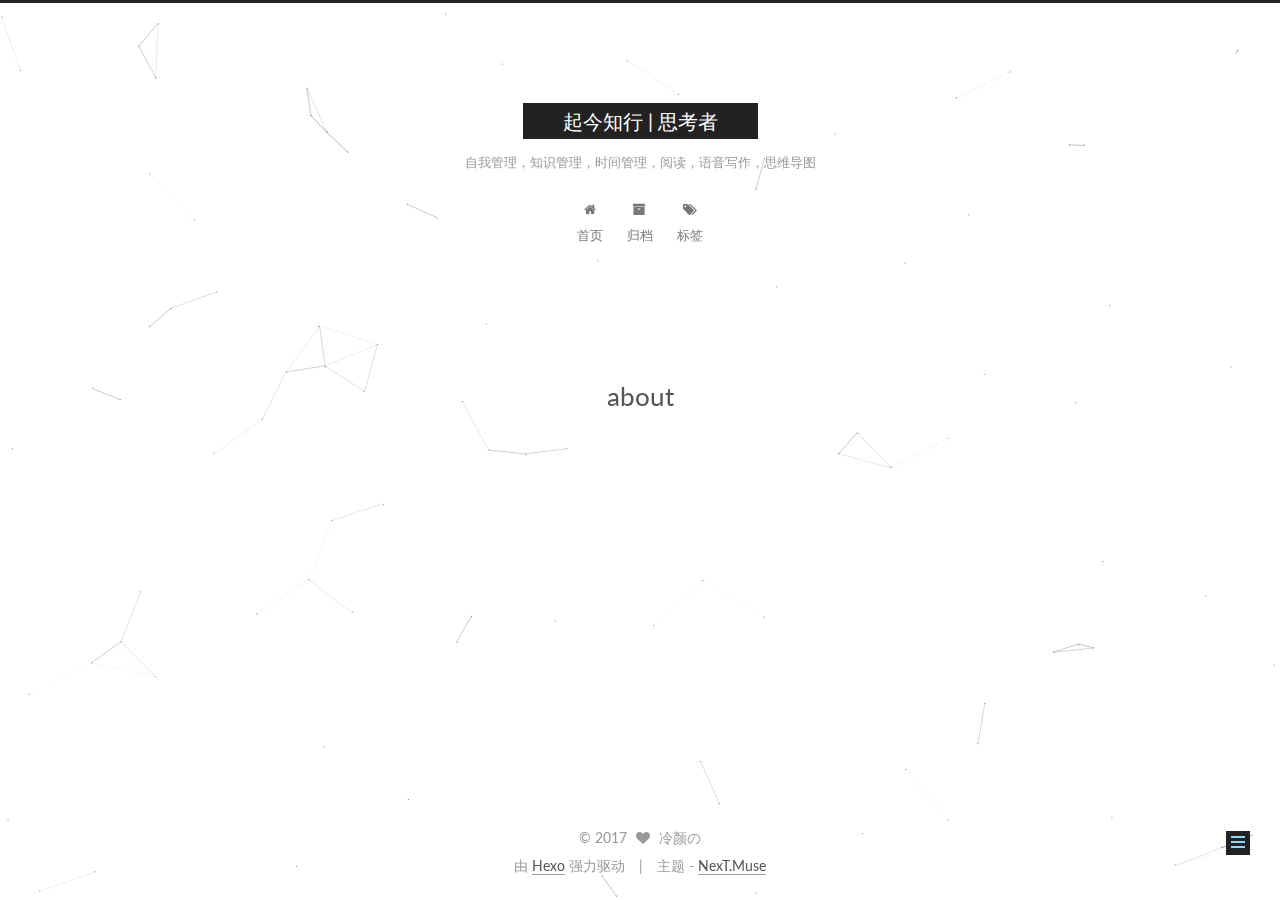
==== commit 1b6e8bfa: "Site updated: 2017-07-25 15:15:24" ====
--- a/about/index.html
+++ b/about/index.html
@@ -5,7 +5,7 @@
   
 
 
-<html class="theme-next muse use-motion" lang="zh-CN">
+<html class="theme-next muse use-motion" lang="zh-Hans">
 <head>
   <meta charset="UTF-8"/>
 <meta http-equiv="X-UA-Compatible" content="IE=edge" />
@@ -96,10 +96,10 @@
 <meta name="description" content="知识管理，时间管理，自我管理，阅读，语音写作，思维导图">
 <meta property="og:type" content="website">
 <meta property="og:title" content="about">
-<meta property="og:url" content="http://site.com/about/index.html">
+<meta property="og:url" content="http://Dean.github.io/about/index.html">
 <meta property="og:site_name" content="起今知行 | 思考者">
 <meta property="og:description" content="知识管理，时间管理，自我管理，阅读，语音写作，思维导图">
-<meta property="og:locale" content="zh-CN">
+<meta property="og:locale" content="zh-Hans">
 <meta property="og:updated_time" content="2017-07-25T05:07:22.000Z">
 <meta name="twitter:card" content="summary">
 <meta name="twitter:title" content="about">
@@ -117,7 +117,7 @@
     motion: true,
     duoshuo: {
       userId: '0',
-      author: 'Author'
+      author: '博主'
     },
     algolia: {
       applicationID: '',
@@ -131,7 +131,7 @@
 
 
 
-  <link rel="canonical" href="http://site.com/about/"/>
+  <link rel="canonical" href="http://Dean.github.io/about/"/>
 
 
 
@@ -155,7 +155,7 @@
 
 </head>
 
-<body itemscope itemtype="http://schema.org/WebPage" lang="zh-CN">
+<body itemscope itemtype="http://schema.org/WebPage" lang="zh-Hans">
 
   
   
@@ -203,7 +203,7 @@
             
               <i class="menu-item-icon fa fa-fw fa-home"></i> <br />
             
-            Home
+            首页
           </a>
         </li>
       
@@ -213,7 +213,7 @@
             
               <i class="menu-item-icon fa fa-fw fa-archive"></i> <br />
             
-            Archives
+            归档
           </a>
         </li>
       
@@ -223,7 +223,7 @@
             
               <i class="menu-item-icon fa fa-fw fa-tags"></i> <br />
             
-            Tags
+            标签
           </a>
         </li>
       
@@ -296,8 +296,8 @@
         <div class="site-author motion-element" itemprop="author" itemscope itemtype="http://schema.org/Person">
           <img class="site-author-image" itemprop="image"
                src="/images/avatar.gif"
-               alt="John Doe" />
-          <p class="site-author-name" itemprop="name">John Doe</p>
+               alt="冷颜の" />
+          <p class="site-author-name" itemprop="name">冷颜の</p>
            
               <p class="site-description motion-element" itemprop="description">知识管理，时间管理，自我管理，阅读，语音写作，思维导图</p>
           
@@ -308,7 +308,7 @@
             <div class="site-state-item site-state-posts">
               <a href="/archives/">
                 <span class="site-state-item-count">1</span>
-                <span class="site-state-item-name">posts</span>
+                <span class="site-state-item-name">日志</span>
               </a>
             </div>
           
@@ -357,16 +357,16 @@
   <span class="with-love">
     <i class="fa fa-heart"></i>
   </span>
-  <span class="author" itemprop="copyrightHolder">John Doe</span>
+  <span class="author" itemprop="copyrightHolder">冷颜の</span>
 </div>
 
 
 <div class="powered-by">
-  Powered by <a class="theme-link" href="https://hexo.io">Hexo</a>
+  由 <a class="theme-link" href="https://hexo.io">Hexo</a> 强力驱动
 </div>
 
 <div class="theme-info">
-  Theme -
+  主题 -
   <a class="theme-link" href="https://github.com/iissnan/hexo-theme-next">
     NexT.Muse
   </a>
@@ -507,4 +507,9 @@
   
 
 </body>
+
+<!-- 页面点击小红心 -->
+<script type="text/javascript" src="/js/src/love.js"></script>
+<!-- 背景动画 -->
+<script type="text/javascript" src="/js/src/particle.js"></script>
 </html>
